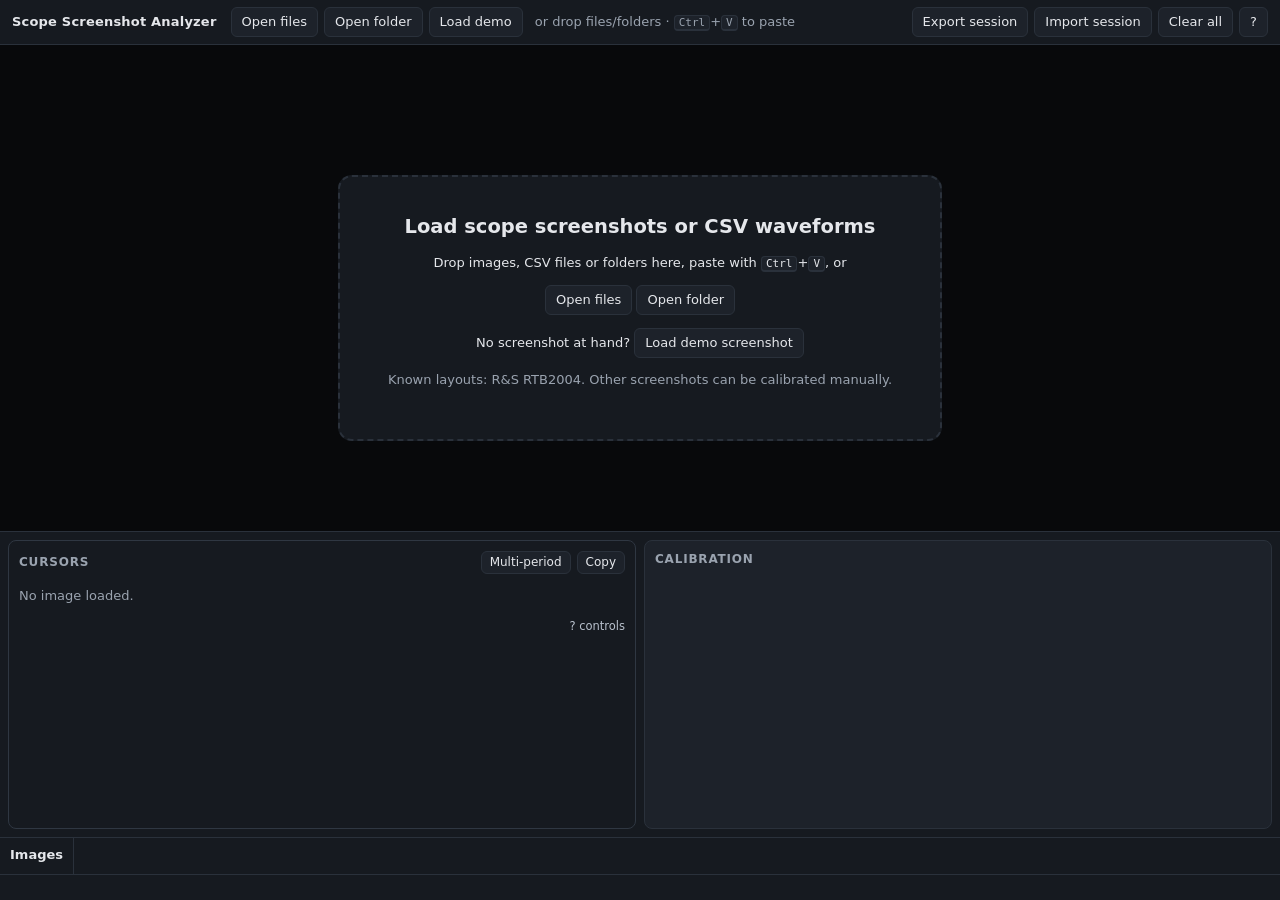
==== index.html @ 4c1b51f0 "Smaller session exports, V/A unit switch per channel - Export above 1 MB asks how to store CSV wavef" ====
<!doctype html>
<html lang="en">
<head>
<meta charset="utf-8">
<meta name="viewport" content="width=device-width, initial-scale=1">
<title>Scope Screenshot Analyzer</title>
<!-- ?v=N: bump on every publish so browsers never mix a new index.html with cached old scripts (GitHub Pages caches 10 min) -->
<link rel="stylesheet" href="css/app.css?v=7">
</head>
<body class="empty">

<header class="toolbar">
  <div class="brand">Scope Screenshot Analyzer</div>
  <div class="group">
    <button data-act="open-files" title="Open screenshots or CSV waveform exports">Open files</button>
    <button data-act="open-folder" title="Open all images and CSV files in a folder">Open folder</button>
    <button data-act="demo" title="Load an example R&amp;S RTB2004 screenshot">Load demo</button>
    <span class="hint">or drop files/folders · <kbd>Ctrl</kbd>+<kbd>V</kbd> to paste</span>
  </div>
  <div class="spacer"></div>
  <div class="group">
    <button data-act="export" title="Save all images + measurements to a .json file">Export session</button>
    <button data-act="import" title="Load a previously exported .json session">Import session</button>
    <button data-act="clear" class="danger" title="Remove all images">Clear all</button>
    <button data-act="help" title="Shortcuts (?)">?</button>
  </div>
</header>

<main>
  <aside class="strip">
    <div class="strip-head"><span>Images</span><span id="strip-count" class="muted"></span></div>
    <ul id="strip-list"></ul>
  </aside>

  <section class="stage">
    <div class="stage-tools">
      <button id="tgl-overlay" class="toggle" title="Show what was detected: grid with the calibrated time/value of every division line, 0 levels, extracted curves and their band (D)">Detection overlay</button>
      <span class="sep"></span>
      <button data-act="zoom-out" title="Zoom out (−)">−</button>
      <span id="zoom-level" class="muted">100%</span>
      <button data-act="zoom-in" title="Zoom in (+)">+</button>
      <button data-act="fit" title="Fit whole screenshot (F)">Fit</button>
      <button data-act="fit-grid" title="Zoom to the graticule (G)">Fit grid</button>
      <span class="sep"></span>
      <button id="tgl-bigtext" class="toggle" title="Screenshot mode: much larger labels, readouts and legend in the plot, for screenshots of the app (S)">Screenshot mode</button>
      <button id="btn-copyimg" title="Copy the plot to the clipboard as a PNG image (paste into slides, chats, documents)">Copy image</button>
    </div>
    <div class="overview" title="Whole recording: drag a cursor line to move it, drag the window to pan, drag its edges to zoom, click to jump, wheel to zoom, double-click to show all"><canvas id="overview"></canvas></div>
    <div class="canvas-wrap"><canvas id="view"></canvas></div>
    <div class="empty-state">
      <div class="drop-card">
        <h2>Load scope screenshots or CSV waveforms</h2>
        <p>Drop images, CSV files or folders here, paste with <kbd>Ctrl</kbd>+<kbd>V</kbd>, or</p>
        <div><button data-act="open-files">Open files</button> <button data-act="open-folder">Open folder</button></div>
        <p>No screenshot at hand? <button data-act="demo">Load demo screenshot</button></p>
        <p class="muted">Known layouts: R&amp;S RTB2004. Other screenshots can be calibrated manually.</p>
      </div>
    </div>
    <div class="drop-overlay"><div>Drop to load</div></div>
    <div id="splitter" class="splitter" title="Drag to resize the panel · double-click to reset"></div>
  </section>

  <aside class="panel">
    <section class="card cursors-card">
      <div class="card-head"><span class="head-l"><h3>Cursors</h3><span id="probe-btns" class="probe-btns" title="Channels the cursors read"></span></span><span class="card-btns">
        <button id="tgl-periods" data-act="periods" class="small toggle" title="Multi-period mode: put the cursors on two adjacent peaks, switch on, then drag cursor 2 to a later peak. Dashed marks show where the peaks in between should be; frequency = N / Δt (P)">Multi-period</button>
        <button data-act="copy" class="small" title="Copy readout as tab-separated text (C)">Copy</button></span></div>
      <div id="readout"></div>
      <p class="tip ro-tip"><button data-act="help" class="link" title="Drag the lines · double-click to move the nearest · ← → nudge (Shift ×10, Alt ¼ px) · click for all shortcuts">? controls</button></p>
    </section>
    <section class="card">
      <div class="card-head"><h3 id="calib-title">Calibration</h3></div>
      <div id="calib"></div>
    </section>
  </aside>
</main>

<footer class="status">
  <span id="status-doc"></span>
  <span id="status-hover"></span>
</footer>

<div id="toast"></div>

<dialog id="help">
  <h3>Shortcuts &amp; tips</h3>
  <table>
    <tr><td><kbd>↑</kbd> <kbd>↓</kbd> / <kbd>PgUp</kbd> <kbd>PgDn</kbd></td><td>Previous / next image</td></tr>
    <tr><td><kbd>←</kbd> <kbd>→</kbd></td><td>Nudge selected cursor 1 px (<kbd>Shift</kbd> 10 px, <kbd>Alt</kbd> ¼ px)</td></tr>
    <tr><td><kbd>1</kbd> <kbd>2</kbd> / <kbd>Tab</kbd></td><td>Select cursor 1 / 2 / toggle</td></tr>
    <tr><td>Double-click</td><td>Move nearest cursor to this position</td></tr>
    <tr><td>Drag empty area · wheel</td><td>Pan · zoom (CSV: time axis only; <kbd>Shift</kbd>+wheel pans)</td></tr>
    <tr><td>Channel handle (CSV)</td><td>Drag = offset (snaps to divisions, <kbd>Shift</kbd> = free), wheel = scale (1-2-5)</td></tr>
    <tr><td>Overview bar (CSV)</td><td>Drag cursor line = move cursor, drag frame = pan, drag its edges = zoom, click = jump, double-click = show all</td></tr>
    <tr><td>Border image | panel</td><td>Drag = resize, double-click = reset</td></tr>
    <tr><td><kbd>F</kbd> / <kbd>0</kbd>, <kbd>G</kbd>, <kbd>+</kbd> <kbd>−</kbd></td><td>Fit screenshot, fit graticule, zoom in/out</td></tr>
    <tr><td><kbd>D</kbd></td><td>Toggle detection overlay (screenshots)</td></tr>
    <tr><td><kbd>S</kbd></td><td>Screenshot mode: larger text in the plot</td></tr>
    <tr><td><kbd>C</kbd></td><td>Copy readout (tab-separated)</td></tr>
    <tr><td><kbd>P</kbd>, <kbd>,</kbd> <kbd>.</kbd></td><td>Multi-period mode on/off, one period less / more</td></tr>
    <tr><td><kbd>Ctrl</kbd>+<kbd>V</kbd></td><td>Paste screenshot from clipboard</td></tr>
    <tr><td><kbd>F2</kbd></td><td>Rename current image (or double-click its name)</td></tr>
    <tr><td><kbd>Esc</kbd></td><td>Cancel picking mode</td></tr>
  </table>
  <p class="muted">Values show the centre of the drawn trace; the small range below each value is the band the
  screenshot actually shows (trace thickness, sample blocks at fast timebases, persistence spread).
  Fields marked <span class="badge warn">!</span> could not be confirmed by two sources — check them.
  Everything is saved automatically in this browser; use Export to move a session to another computer.</p>
  <div class="dialog-actions"><button data-act="close">Close</button></div>
</dialog>

<!-- Shown by Export session when the file would be larger than 1 MB (App.ui.askExport) -->
<dialog id="export-dlg">
  <h3>Export session</h3>
  <p>This session would be <b id="exp-now"></b>, mostly because of the CSV waveforms. Choose how to store them:</p>
  <div class="exp-opts">
    <label class="exp-opt"><input type="radio" name="exp-mode" value="lossless">
      <span><b>Lossless</b> <span class="exp-size" data-size="lossless"></span> <span class="muted">(recommended)</span><br>
      <span class="muted">Every sample the app shows and measures is kept bit for bit. The original CSV text is not kept:
      digits beyond float32 precision (~7 digits), columns beyond the 4th, further LTspice .step runs and the original
      time stamps of non-uniformly sampled files (the app never uses them).</span></span></label>
    <label class="exp-opt"><input type="radio" name="exp-mode" value="compact">
      <span><b>Compact, 16 bit</b> <span class="exp-size" data-size="compact"></span><br>
      <span class="muted">Each channel is rounded to 65 536 levels between its minimum and maximum. Invisible in the plot,
      but cursor values can be off by up to:</span>
      <ul id="exp-err" class="notes"></ul>
      <span class="muted">Imported CSVs keep this as a note in the Display panel. Cannot be undone after import.</span></span></label>
    <label class="exp-opt"><input type="radio" name="exp-mode" value="exact">
      <span><b>Original files</b> <span class="exp-size" data-size="exact"></span><br>
      <span class="muted">The CSV files exactly as loaded. Largest; the only format older versions of this app can import.</span></span></label>
  </div>
  <div class="dialog-actions"><button data-act="cancel">Cancel</button> <button data-act="ok" class="primary">Export</button></div>
</dialog>

<script src="js/util.js?v=7"></script>
<script src="js/ocr_glyphs.js?v=7"></script>
<script src="js/ocr.js?v=7"></script>
<script src="js/calibrate.js?v=7"></script>
<script src="js/layouts/index.js?v=7"></script>
<script src="js/layouts/rtb2004.js?v=7"></script>
<script src="js/traces.js?v=7"></script>
<script src="js/series.js?v=7"></script>
<script src="js/measure.js?v=7"></script>
<script src="js/state.js?v=7"></script>
<script src="js/loaders.js?v=7"></script>
<script src="js/view.js?v=7"></script>
<script src="js/overview.js?v=7"></script>
<script src="js/ui.js?v=7"></script>
<script src="js/app.js?v=7"></script>
</body>
</html>
---- css/app.css ----
/* Scope Screenshot Analyzer — dark UI. Colours are tokens on :root; layout is a
   header / [strip | stage | panel] / status-bar grid. Sizes of the side columns are the
   --strip-w and --panel-w tokens. Below a 3:2 aspect ratio the columns become rows
   (stage / panel / strip), see "narrow windows" near the end. */
:root {
  --bg: #0f1115;
  --bg-2: #161a20;
  --bg-3: #1d222a;
  --line: #2a313b;
  --fg: #e5e7eb;
  --fg-2: #9aa3af;
  --accent: #38bdf8;
  --ok: #34d399;
  --warn: #fbbf24;
  --manual: #a78bfa;
  --danger: #f87171;
  --strip-w: 190px;
  --panel-w: 360px;
  --panel-h: 34vh;    /* narrow layout: height of the cursors/calibration row */
  /* --panel-w / --panel-h are overridden inline when the user drags the splitter (App.ui prefs) */
  --thumb-w: 130px;   /* narrow layout: thumbnail width in the bottom bar */
  --overview-h: 64px; /* CSV docs: height of the overview bar above the plot */
  color-scheme: dark;
}
* { box-sizing: border-box; }
html, body { height: 100%; margin: 0; }
body {
  background: var(--bg); color: var(--fg);
  font: 13px/1.4 system-ui, -apple-system, "Segoe UI", Roboto, sans-serif;
  display: grid; grid-template-rows: auto 1fr auto; grid-template-columns: minmax(0, 1fr); overflow: hidden;
}
button {
  font: inherit; color: var(--fg); background: var(--bg-3); border: 1px solid var(--line);
  border-radius: 6px; padding: 5px 10px; cursor: pointer;
}
button:hover { border-color: var(--accent); }
button:disabled { opacity: .4; cursor: default; }
button.small { padding: 2px 8px; font-size: 12px; }
button.danger:hover { border-color: var(--danger); color: var(--danger); }
button.icon { padding: 1px 6px; }
input {
  font: inherit; color: var(--fg); background: var(--bg); border: 1px solid var(--line);
  border-radius: 4px; padding: 3px 6px; width: 100%; min-width: 0;
}
input:focus { outline: none; border-color: var(--accent); }
input:disabled { opacity: .4; }
input.num { width: 64px; }
input[type=checkbox] { width: auto; }
input.invalid { border-color: var(--danger); background: #3a1414; }
kbd {
  font: 11px ui-monospace, Consolas, monospace; background: var(--bg-3); border: 1px solid var(--line);
  border-bottom-width: 2px; border-radius: 4px; padding: 0 4px;
}
.muted { color: var(--fg-2); }
.nowrap { white-space: nowrap; display: inline-flex; align-items: center; gap: 3px; }

/* ---------- toolbar */
.toolbar { display: flex; align-items: center; gap: 14px; padding: 7px 12px; background: var(--bg-2); border-bottom: 1px solid var(--line); }
.brand { font-weight: 600; letter-spacing: .2px; }
.toolbar .group { display: flex; align-items: center; gap: 6px; }
.toolbar .hint { color: var(--fg-2); margin-left: 6px; }
.spacer { flex: 1; }

/* ---------- main 3-column area */
main { display: grid; grid-template-columns: var(--strip-w) 1fr var(--panel-w); min-height: 0; }

.strip { background: var(--bg-2); border-right: 1px solid var(--line); display: flex; flex-direction: column; min-height: 0; }
.strip-head { display: flex; justify-content: space-between; padding: 8px 10px; font-weight: 600; border-bottom: 1px solid var(--line); }
#strip-list { list-style: none; margin: 0; padding: 6px; overflow-y: auto; flex: 1; }
.thumb { position: relative; border: 2px solid transparent; border-radius: 6px; padding: 4px; margin-bottom: 6px; cursor: pointer; background: var(--bg-3); }
.thumb:hover { border-color: var(--line); }
.thumb.active { border-color: var(--accent); }
.thumb img { display: block; width: 100%; aspect-ratio: 1280 / 824; object-fit: contain; background: #000; border-radius: 3px; }
.thumb-meta { display: flex; align-items: center; gap: 5px; margin-top: 3px; font-size: 11.5px; }
.thumb-idx { color: var(--fg-2); }
.thumb-name { flex: 1; overflow: hidden; text-overflow: ellipsis; white-space: nowrap; }
.thumb-rename { flex: 1; min-width: 0; font: inherit; padding: 0 3px; }
.thumb-btns { position: absolute; top: 6px; right: 6px; display: none; gap: 3px; }
.thumb-btns button { padding: 0 6px; line-height: 18px; background: rgba(0,0,0,.7); }
.thumb:hover .thumb-btns { display: flex; }
.thumb-del:hover { color: var(--danger); border-color: var(--danger); }

.stage { position: relative; display: flex; flex-direction: column; min-width: 0; min-height: 0; background: #08090b; }
.stage-tools { display: flex; align-items: center; gap: 5px; padding: 5px 8px; border-bottom: 1px solid var(--line); background: var(--bg-2); }
.stage-tools .sep { width: 1px; height: 18px; background: var(--line); margin: 0 6px; }
.toggle.on { background: #0c4a6e; border-color: var(--accent); }
.canvas-wrap { position: relative; flex: 1; min-height: 0; overflow: hidden; }
.overview { position: relative; height: var(--overview-h); flex: none; display: none; border-bottom: 1px solid var(--line); }
body.series .overview { display: block; }
#overview { position: absolute; inset: 0; display: block; touch-action: none; }
/* border between stage and panel: drag to resize (right edge here, bottom edge in the narrow layout) */
.splitter { position: absolute; z-index: 6; top: 0; bottom: 0; right: -3px; width: 7px; cursor: col-resize; touch-action: none; }
.splitter:hover, .splitter.active { background: rgba(56,189,248,.45); }
body.empty .splitter { display: none; }
body.series #tgl-overlay, body.series .stage-tools .sep { display: none; }
#view { position: absolute; inset: 0; display: block; cursor: grab; touch-action: none; }

.empty-state { position: absolute; inset: 40px 0 0 0; display: none; align-items: center; justify-content: center; }
body.empty .empty-state { display: flex; }
body.empty .stage-tools { visibility: hidden; }
.drop-card { text-align: center; border: 2px dashed var(--line); border-radius: 14px; padding: 36px 48px; background: var(--bg-2); }
.drop-card h2 { margin: 0 0 8px; font-weight: 600; }
.drop-overlay { position: absolute; inset: 0; display: none; align-items: center; justify-content: center; background: rgba(56,189,248,.12); border: 3px dashed var(--accent); font-size: 22px; font-weight: 600; pointer-events: none; z-index: 5; }
body.dragging .drop-overlay { display: flex; }
body.busy #view { opacity: .6; }

/* ---------- right panel */
.panel { background: var(--bg-2); border-left: 1px solid var(--line); overflow-y: auto; padding: 8px; min-height: 0; }
.card { background: var(--bg-3); border: 1px solid var(--line); border-radius: 8px; padding: 10px; margin-bottom: 8px; }
.card-head { display: flex; align-items: center; justify-content: space-between; margin-bottom: 6px; }
.card-btns { display: flex; gap: 6px; margin-left: auto; }
.card-head { flex-wrap: wrap; row-gap: 6px; }
.head-l { display: flex; align-items: center; gap: 10px; }
.probe-btns { display: flex; gap: 4px; }
.probe { font-size: 11px; font-weight: 700; padding: 0 7px; line-height: 17px; border-radius: 9px; border: 1.5px solid var(--c); background: transparent; color: var(--c); }
.probe.on { background: var(--c); color: #0b0d10; }
.probe:hover { border-color: var(--c); filter: brightness(1.15); }
.card h3 { margin: 0; font-size: 12px; text-transform: uppercase; letter-spacing: .8px; color: var(--fg-2); }
.tip { font-size: 11.5px; margin: 8px 0 0; }

/* Cursor readout (results first). Higher contrast than the rest of the panel: the card
   merges into the panel, blocks are near-black wells, channel blocks get a tint of the
   channel colour (--c, set inline) mixed on the block itself. */
.cursors-card { --ro-well: #0d1014; --ro-lbl: #b8c0cc; --ro-val: #f3f4f6; background: var(--bg-2); border-color: #2f3742; }
.readout { display: grid; gap: 6px; font-variant-numeric: tabular-nums; color: var(--ro-val); }
.ro-blk { background: var(--ro-well); border: 1px solid #2b323c; border-radius: 6px; padding: 6px 8px 7px; display: grid; gap: 4px; }
.ro-blk.ch { background: color-mix(in srgb, var(--c) 10%, var(--ro-well)); border-color: color-mix(in srgb, var(--c) 45%, var(--ro-well)); }
.ro-blk.ch.alt { border-style: dashed; }
.ro-in { display: flex; align-items: center; gap: 6px; font-size: 12px; white-space: nowrap; }
.ro-in .lbl, .ro-in .arr { color: var(--ro-lbl); }
.ro-in .lbl { min-width: 22px; }
.ro-in .chip { max-width: 11em; overflow: hidden; text-overflow: ellipsis; flex-shrink: 0; }
.ro-main { display: grid; grid-template-columns: 1fr 1fr; column-gap: 10px; }
.ro-k { font-size: 11px; color: var(--ro-lbl); display: flex; align-items: center; gap: 6px; min-height: 18px; }
.ro-v { font-size: 16px; font-weight: 600; line-height: 1.25; }
.ro-sm { font-size: 11.5px; color: var(--ro-lbl); }
.ro-sm b { color: var(--ro-val); font-weight: 600; }
.readout .muted { color: var(--ro-lbl); }
.readout .nstep { display: inline-flex; align-items: center; gap: 3px; }
.readout .nstep button { padding: 0 5px; line-height: 14px; font-size: 11.5px; }
.readout .nstep b { color: var(--ro-val); font-size: 11.5px; }
.ro-tip { text-align: right; margin-top: 6px; }
button.link { background: none; border: 0; padding: 0; color: var(--ro-lbl); font-size: 11.5px; }
button.link:hover { color: var(--accent); }
.cur-tag { background: var(--c); color: #0b0d10; border: 2px solid transparent; font-weight: 700; padding: 0 10px; border-radius: 4px; }
.cur-tag.sel { border-color: #fff; }
.cur-tag.mini { font-size: 10.5px; line-height: 14px; min-width: 17px; padding: 0 2px; border-width: 1.5px; border-radius: 3px; }
.chip { display: inline-block; background: var(--c); color: #0b0d10; font-weight: 700; font-size: 11px; padding: 0 5px; border-radius: 3px; }
button.chip { border: 0; font: inherit; font-weight: 700; font-size: 11px; line-height: inherit; cursor: pointer; }
.chip.axis { box-shadow: 0 0 0 2px var(--bg-2), 0 0 0 3.5px #fff; }
.chip.hollow { background: transparent; color: var(--c); box-shadow: inset 0 0 0 1.5px var(--c); }

.layout-row { display: flex; align-items: center; gap: 6px; margin-bottom: 8px; }
button.undo { border-color: var(--accent); color: var(--accent); }
.disp-copy { display: flex; gap: 6px; margin-top: 8px; }
.layout-name { flex: 1; font-weight: 600; }
.layout-name.one-line { min-width: 0; overflow: hidden; text-overflow: ellipsis; white-space: nowrap; }
.field { display: grid; grid-template-columns: 105px 1fr 18px; align-items: center; gap: 6px; margin-bottom: 5px; }
.field label { color: var(--fg-2); }
.ch-table { width: 100%; border-collapse: collapse; margin-top: 6px; }
.ch-table th { font-weight: 500; color: var(--fg-2); text-align: left; padding: 2px 3px; font-size: 11.5px; }
.ch-table td { padding: 2px 3px; }
.ch-table td:nth-child(3) { display: flex; align-items: center; gap: 3px; }
.ch-table tr.off .chip { opacity: .4; }
.ch-table .nowrap { display: flex; width: 100%; }
.unit-tgl { flex: none; min-width: 22px; padding: 1px 4px; font-size: 11px; font-weight: 600; }
.series-ch input[data-chname] { min-width: 4.5em; }
.badge { display: inline-flex; align-items: center; justify-content: center; width: 16px; height: 16px; border-radius: 50%; font-size: 10.5px; font-weight: 700; color: #0b0d10; flex: none; }
.badge.ok { background: var(--ok); }
.badge.warn { background: var(--warn); }
.badge.manual { background: var(--manual); }
.grid-box { margin-top: 8px; }
.grid-box summary { cursor: pointer; color: var(--fg-2); display: flex; gap: 6px; align-items: center; }
.grid-fields { display: grid; grid-template-columns: 1fr 1fr; gap: 4px 10px; margin: 6px 0; }
.grid-fields label { display: flex; justify-content: space-between; align-items: center; color: var(--fg-2); gap: 6px; }
label.inline { display: flex; align-items: center; gap: 6px; margin-top: 6px; color: var(--fg-2); }
.notes { margin: 8px 0 0; padding-left: 16px; color: var(--warn); font-size: 12px; }
.notes li { margin-bottom: 3px; }
details.raw { margin-top: 6px; color: var(--fg-2); }
details.raw pre { font-size: 10.5px; white-space: pre-wrap; word-break: break-all; max-height: 200px; overflow: auto; }

/* ---------- narrow windows (aspect ratio below 3:2): stacked rows instead of columns
   image on top, cursors + calibration side by side below it, gallery as a horizontal bar at the bottom */
@media (max-aspect-ratio: 3/2) {
  .toolbar, .stage-tools { flex-wrap: wrap; row-gap: 6px; }
  main {
    grid-template-columns: minmax(0, 1fr);
    grid-template-rows: minmax(0, 1fr) auto auto;
    grid-template-areas: "stage" "panel" "strip";
  }
  .stage { grid-area: stage; }
  .panel {
    grid-area: panel; display: flex; gap: 8px; height: var(--panel-h);
    overflow: hidden; border-left: 0; border-top: 1px solid var(--line);
  }
  .panel .card { flex: 1 1 0; min-width: 0; overflow-y: auto; margin-bottom: 0; }
  .splitter { top: auto; left: 0; right: 0; bottom: -3px; width: auto; height: 7px; cursor: row-resize; }
  .strip { grid-area: strip; flex-direction: row; border-right: 0; border-top: 1px solid var(--line); }
  .strip-head { flex-direction: column; justify-content: flex-start; gap: 2px; border-bottom: 0; border-right: 1px solid var(--line); }
  #strip-list { display: flex; gap: 6px; overflow-x: auto; overflow-y: hidden; }
  .thumb { flex: 0 0 var(--thumb-w); min-width: 0; margin-bottom: 0; }
}
/* very narrow (portrait phone): cards stacked, panel scrolls */
@media (max-aspect-ratio: 3/2) and (max-width: 640px) {
  .panel { display: block; overflow: auto; }
  .toolbar .hint { display: none; }
  .panel .card { overflow: visible; margin-bottom: 8px; }
}

/* ---------- status bar, toast, dialog */
.status { display: flex; gap: 16px; padding: 4px 12px; background: var(--bg-2); border-top: 1px solid var(--line); color: var(--fg-2); font-size: 12px; font-variant-numeric: tabular-nums; min-height: 26px; }
#status-hover { display: flex; gap: 14px; }
#toast { position: fixed; left: 50%; bottom: 40px; transform: translateX(-50%) translateY(20px); background: #0c4a6e; border: 1px solid var(--accent); padding: 8px 14px; border-radius: 8px; opacity: 0; transition: .2s; pointer-events: none; z-index: 20; max-width: 70vw; }
#toast.show { opacity: 1; transform: translateX(-50%); }
dialog { background: var(--bg-2); color: var(--fg); border: 1px solid var(--line); border-radius: 10px; max-width: 560px; }
dialog::backdrop { background: rgba(0,0,0,.5); }
dialog td { padding: 3px 10px 3px 0; vertical-align: top; }
.dialog-actions { text-align: right; }
.exp-opts { display: grid; gap: 8px; margin: 10px 0 14px; }
.exp-opt { display: flex; gap: 8px; align-items: flex-start; padding: 8px 10px; border: 1px solid var(--line); border-radius: 8px; cursor: pointer; }
.exp-opt:has(input:checked) { border-color: var(--accent); background: var(--bg-3); }
.exp-opt[hidden] { display: none; }
.exp-opt input { width: auto; flex: none; margin-top: 3px; }
.exp-size { color: var(--accent); font-weight: 600; }
#exp-err { margin: 4px 0; max-height: 24vh; overflow: auto; }
button.primary { background: var(--accent); color: #0b0d10; border-color: var(--accent); font-weight: 600; }
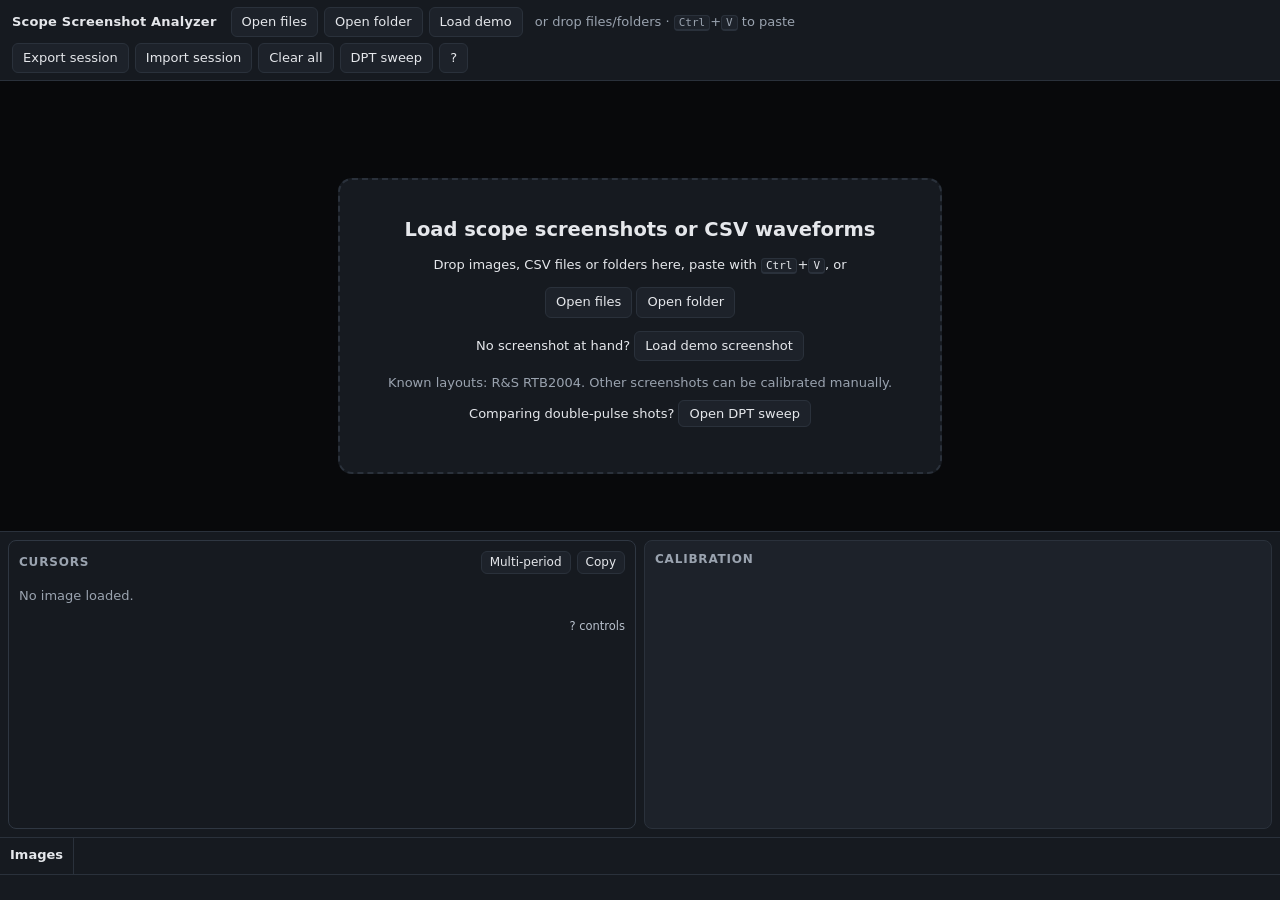
==== commit 1f596d00: "DPT sweep page, merge CSVs into one plot, open DPT shots in the analyzer - dpt.html: pool of double-" ====
--- a/index.html
+++ b/index.html
@@ -5,7 +5,7 @@
 <meta name="viewport" content="width=device-width, initial-scale=1">
 <title>Scope Screenshot Analyzer</title>
 <!-- ?v=N: bump on every publish so browsers never mix a new index.html with cached old scripts (GitHub Pages caches 10 min) -->
-<link rel="stylesheet" href="css/app.css?v=7">
+<link rel="stylesheet" href="css/app.css?v=8">
 </head>
 <body class="empty">
 
@@ -22,6 +22,7 @@
     <button data-act="export" title="Save all images + measurements to a .json file">Export session</button>
     <button data-act="import" title="Load a previously exported .json session">Import session</button>
     <button data-act="clear" class="danger" title="Remove all images">Clear all</button>
+    <a class="btn-link" href="dpt.html" title="Overlay and compare double-pulse-test shots across current, gate resistor, …">DPT sweep</a>
     <button data-act="help" title="Shortcuts (?)">?</button>
   </div>
 </header>
@@ -54,6 +55,7 @@
         <div><button data-act="open-files">Open files</button> <button data-act="open-folder">Open folder</button></div>
         <p>No screenshot at hand? <button data-act="demo">Load demo screenshot</button></p>
         <p class="muted">Known layouts: R&amp;S RTB2004. Other screenshots can be calibrated manually.</p>
+        <p>Comparing double-pulse shots? <a class="btn-link" href="dpt.html" title="Overlay double-pulse-test shots, slew rate / overshoot / ringing against current, Rg, …">Open DPT sweep</a></p>
       </div>
     </div>
     <div class="drop-overlay"><div>Drop to load</div></div>
@@ -91,6 +93,8 @@
     <tr><td>Double-click</td><td>Move nearest cursor to this position</td></tr>
     <tr><td>Drag empty area · wheel</td><td>Pan · zoom (CSV: time axis only; <kbd>Shift</kbd>+wheel pans)</td></tr>
     <tr><td>Channel handle (CSV)</td><td>Drag = offset (snaps to divisions, <kbd>Shift</kbd> = free), wheel = scale (1-2-5)</td></tr>
+    <tr><td><kbd>M</kbd> · drag a thumbnail onto another</td><td>Merge two CSVs into one plot</td></tr>
+    <tr><td><kbd>Ctrl</kbd>+drag a curve (merged)</td><td>Shift that recording in time (or type the shift / <b>Align</b> in the Display panel)</td></tr>
     <tr><td>Overview bar (CSV)</td><td>Drag cursor line = move cursor, drag frame = pan, drag its edges = zoom, click = jump, double-click = show all</td></tr>
     <tr><td>Border image | panel</td><td>Drag = resize, double-click = reset</td></tr>
     <tr><td><kbd>F</kbd> / <kbd>0</kbd>, <kbd>G</kbd>, <kbd>+</kbd> <kbd>−</kbd></td><td>Fit screenshot, fit graticule, zoom in/out</td></tr>
@@ -107,6 +111,27 @@
   Fields marked <span class="badge warn">!</span> could not be confirmed by two sources — check them.
   Everything is saved automatically in this browser; use Export to move a session to another computer.</p>
   <div class="dialog-actions"><button data-act="close">Close</button></div>
+</dialog>
+
+<!-- Merge two CSV docs into one plot (App.ui.openMerge): drag a thumbnail onto another, the ⧉ button or M -->
+<dialog id="merge-dlg">
+  <h3>Merge into one plot</h3>
+  <div class="mg-pick">
+    <label>Into <select id="mg-tgt"></select></label>
+    <label>add <select id="mg-src"></select></label>
+  </div>
+  <p class="muted">Adds a new view <b id="mg-name"></b>. Each recording keeps its own samples; cursors and the visible
+  time window are taken from the first one.</p>
+  <table class="mg-table">
+    <thead><tr><th></th><th>From</th><th>Ch</th><th>Name</th><th>Becomes</th></tr></thead>
+    <tbody id="mg-rows"></tbody>
+  </table>
+  <p id="mg-note" class="mg-note"></p>
+  <p class="muted">Time axis: the recordings start out on their own time stamps (t = 0 is usually the trigger). Shift
+  them against each other afterwards under <b>Recordings</b> in the Display panel, with <b>Align</b> at the cursors,
+  or by <kbd>Ctrl</kbd>+dragging a curve.</p>
+  <label class="inline"><input type="checkbox" id="mg-remove"> Remove the two original views</label>
+  <div class="dialog-actions"><button data-act="cancel">Cancel</button> <button data-act="ok" class="primary">Merge</button></div>
 </dialog>
 
 <!-- Shown by Export session when the file would be larger than 1 MB (App.ui.askExport) -->
@@ -132,20 +157,20 @@
   <div class="dialog-actions"><button data-act="cancel">Cancel</button> <button data-act="ok" class="primary">Export</button></div>
 </dialog>
 
-<script src="js/util.js?v=7"></script>
-<script src="js/ocr_glyphs.js?v=7"></script>
-<script src="js/ocr.js?v=7"></script>
-<script src="js/calibrate.js?v=7"></script>
-<script src="js/layouts/index.js?v=7"></script>
-<script src="js/layouts/rtb2004.js?v=7"></script>
-<script src="js/traces.js?v=7"></script>
-<script src="js/series.js?v=7"></script>
-<script src="js/measure.js?v=7"></script>
-<script src="js/state.js?v=7"></script>
-<script src="js/loaders.js?v=7"></script>
-<script src="js/view.js?v=7"></script>
-<script src="js/overview.js?v=7"></script>
-<script src="js/ui.js?v=7"></script>
-<script src="js/app.js?v=7"></script>
+<script src="js/util.js?v=8"></script>
+<script src="js/ocr_glyphs.js?v=8"></script>
+<script src="js/ocr.js?v=8"></script>
+<script src="js/calibrate.js?v=8"></script>
+<script src="js/layouts/index.js?v=8"></script>
+<script src="js/layouts/rtb2004.js?v=8"></script>
+<script src="js/traces.js?v=8"></script>
+<script src="js/series.js?v=8"></script>
+<script src="js/measure.js?v=8"></script>
+<script src="js/state.js?v=8"></script>
+<script src="js/loaders.js?v=8"></script>
+<script src="js/view.js?v=8"></script>
+<script src="js/overview.js?v=8"></script>
+<script src="js/ui.js?v=8"></script>
+<script src="js/app.js?v=8"></script>
 </body>
 </html>
--- a/css/app.css
+++ b/css/app.css
@@ -79,6 +79,14 @@
 .thumb-btns button { padding: 0 6px; line-height: 18px; background: rgba(0,0,0,.7); }
 .thumb:hover .thumb-btns { display: flex; }
 .thumb-del:hover { color: var(--danger); border-color: var(--danger); }
+/* dragging a thumbnail onto another = merge (App.ui initStripDrag) */
+.thumb.drag-src { opacity: .45; }
+.thumb.merge-target { border-color: var(--ok); }
+.thumb.merge-target.bad { border-color: var(--danger); }
+.thumb.merge-target::after { content: 'Merge'; position: absolute; inset: 4px 4px auto; aspect-ratio: 1280 / 824; display: flex; align-items: center; justify-content: center; background: rgba(15,17,21,.7); color: var(--ok); font-weight: 700; border-radius: 3px; }
+.thumb.merge-target.bad::after { content: 'CSV only'; color: var(--danger); }
+.thumb-ghost { position: fixed; left: 0; top: 0; z-index: 30; width: 110px; pointer-events: none; opacity: .85; border: 2px solid var(--accent); border-radius: 5px; background: #000; }
+.thumb-ghost img { display: block; width: 100%; border-radius: 3px; }
 
 .stage { position: relative; display: flex; flex-direction: column; min-width: 0; min-height: 0; background: #08090b; }
 .stage-tools { display: flex; align-items: center; gap: 5px; padding: 5px 8px; border-bottom: 1px solid var(--line); background: var(--bg-2); }
@@ -165,6 +173,12 @@
 .ch-table .nowrap { display: flex; width: 100%; }
 .unit-tgl { flex: none; min-width: 22px; padding: 1px 4px; font-size: 11px; font-weight: 600; }
 .series-ch input[data-chname] { min-width: 4.5em; }
+/* merged views: one row per recording (channels, name, time shift, Align) */
+.recordings { margin-top: 10px; border-top: 1px solid var(--line); padding-top: 8px; }
+.rec-head { display: flex; justify-content: space-between; color: var(--fg-2); font-size: 11.5px; margin-bottom: 4px; padding-right: 52px; }
+.rec-row { display: grid; grid-template-columns: auto minmax(0, 1fr) 88px auto; align-items: center; gap: 6px; margin-bottom: 4px; }
+.rec-chips { display: flex; gap: 2px; }
+.rec-name { overflow: hidden; text-overflow: ellipsis; white-space: nowrap; }
 .badge { display: inline-flex; align-items: center; justify-content: center; width: 16px; height: 16px; border-radius: 50%; font-size: 10.5px; font-weight: 700; color: #0b0d10; flex: none; }
 .badge.ok { background: var(--ok); }
 .badge.warn { background: var(--warn); }
@@ -216,6 +230,17 @@
 dialog::backdrop { background: rgba(0,0,0,.5); }
 dialog td { padding: 3px 10px 3px 0; vertical-align: top; }
 .dialog-actions { text-align: right; }
+select { font: inherit; color: var(--fg); background: var(--bg); border: 1px solid var(--line); border-radius: 4px; padding: 2px 4px; }
+select:disabled { opacity: .4; }
+.mg-pick { display: flex; gap: 14px; flex-wrap: wrap; }
+.mg-pick label { display: flex; align-items: center; gap: 6px; color: var(--fg-2); }
+.mg-pick select { max-width: 220px; }
+.mg-table { width: 100%; border-collapse: collapse; }
+.mg-table th { font-weight: 500; color: var(--fg-2); text-align: left; font-size: 11.5px; }
+.mg-table td { padding: 2px 6px 2px 0; vertical-align: middle; }
+.mg-table tr.off .chip, .mg-table tr.off .mg-from { opacity: .45; }
+.mg-from { max-width: 150px; overflow: hidden; text-overflow: ellipsis; white-space: nowrap; }
+.mg-note { color: var(--warn); min-height: 1.4em; margin: 6px 0 0; }
 .exp-opts { display: grid; gap: 8px; margin: 10px 0 14px; }
 .exp-opt { display: flex; gap: 8px; align-items: flex-start; padding: 8px 10px; border: 1px solid var(--line); border-radius: 8px; cursor: pointer; }
 .exp-opt:has(input:checked) { border-color: var(--accent); background: var(--bg-3); }
@@ -223,4 +248,6 @@
 .exp-opt input { width: auto; flex: none; margin-top: 3px; }
 .exp-size { color: var(--accent); font-weight: 600; }
 #exp-err { margin: 4px 0; max-height: 24vh; overflow: auto; }
+a.btn-link { color: var(--fg); text-decoration: none; border: 1px solid var(--line); border-radius: 6px; padding: 5px 10px; background: var(--bg-3); }
+a.btn-link:hover { border-color: var(--accent); }
 button.primary { background: var(--accent); color: #0b0d10; border-color: var(--accent); font-weight: 600; }
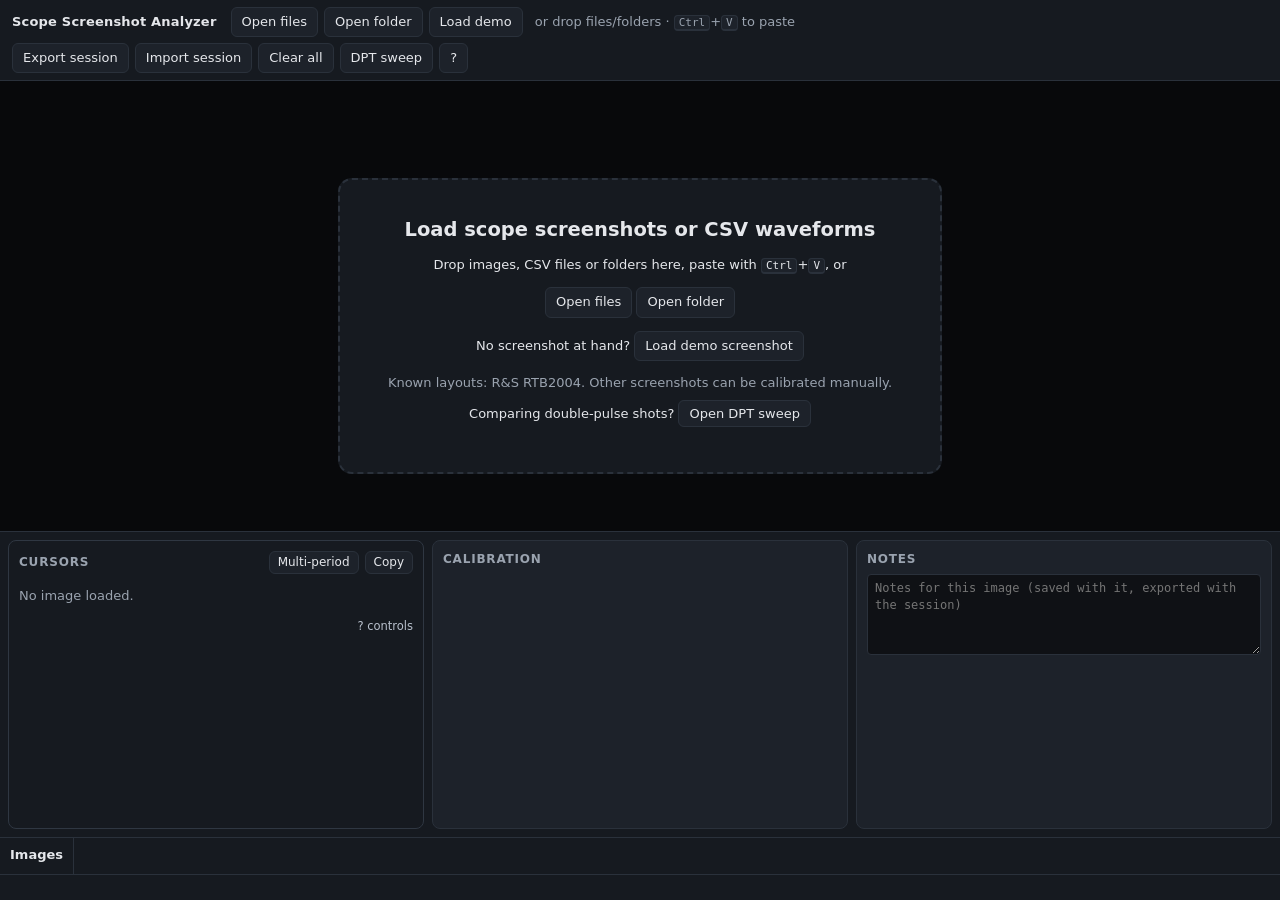
==== commit 0a9afb9e: "DPT filter, repeats and new-parameter prompt; notes card; merge offset alignment - DPT page: shot fi" ====
--- a/index.html
+++ b/index.html
@@ -5,7 +5,7 @@
 <meta name="viewport" content="width=device-width, initial-scale=1">
 <title>Scope Screenshot Analyzer</title>
 <!-- ?v=N: bump on every publish so browsers never mix a new index.html with cached old scripts (GitHub Pages caches 10 min) -->
-<link rel="stylesheet" href="css/app.css?v=8">
+<link rel="stylesheet" href="css/app.css?v=10">
 </head>
 <body class="empty">
 
@@ -73,6 +73,10 @@
     <section class="card">
       <div class="card-head"><h3 id="calib-title">Calibration</h3></div>
       <div id="calib"></div>
+    </section>
+    <section class="card notes-card">
+      <div class="card-head"><h3>Notes</h3></div>
+      <textarea id="doc-notes" rows="4" spellcheck="false" placeholder="Notes for this image (saved with it, exported with the session)" title="Free text for this image. Shots opened from the DPT page start with their folder parameters and current"></textarea>
     </section>
   </aside>
 </main>
@@ -157,20 +161,20 @@
   <div class="dialog-actions"><button data-act="cancel">Cancel</button> <button data-act="ok" class="primary">Export</button></div>
 </dialog>
 
-<script src="js/util.js?v=8"></script>
-<script src="js/ocr_glyphs.js?v=8"></script>
-<script src="js/ocr.js?v=8"></script>
-<script src="js/calibrate.js?v=8"></script>
-<script src="js/layouts/index.js?v=8"></script>
-<script src="js/layouts/rtb2004.js?v=8"></script>
-<script src="js/traces.js?v=8"></script>
-<script src="js/series.js?v=8"></script>
-<script src="js/measure.js?v=8"></script>
-<script src="js/state.js?v=8"></script>
-<script src="js/loaders.js?v=8"></script>
-<script src="js/view.js?v=8"></script>
-<script src="js/overview.js?v=8"></script>
-<script src="js/ui.js?v=8"></script>
-<script src="js/app.js?v=8"></script>
+<script src="js/util.js?v=10"></script>
+<script src="js/ocr_glyphs.js?v=10"></script>
+<script src="js/ocr.js?v=10"></script>
+<script src="js/calibrate.js?v=10"></script>
+<script src="js/layouts/index.js?v=10"></script>
+<script src="js/layouts/rtb2004.js?v=10"></script>
+<script src="js/traces.js?v=10"></script>
+<script src="js/series.js?v=10"></script>
+<script src="js/measure.js?v=10"></script>
+<script src="js/state.js?v=10"></script>
+<script src="js/loaders.js?v=10"></script>
+<script src="js/view.js?v=10"></script>
+<script src="js/overview.js?v=10"></script>
+<script src="js/ui.js?v=10"></script>
+<script src="js/app.js?v=10"></script>
 </body>
 </html>
--- a/css/app.css
+++ b/css/app.css
@@ -123,6 +123,8 @@
 .probe { font-size: 11px; font-weight: 700; padding: 0 7px; line-height: 17px; border-radius: 9px; border: 1.5px solid var(--c); background: transparent; color: var(--c); }
 .probe.on { background: var(--c); color: #0b0d10; }
 .probe:hover { border-color: var(--c); filter: brightness(1.15); }
+#doc-notes { width: 100%; resize: vertical; min-height: 60px; font: 12px/1.45 ui-monospace, Consolas, monospace; color: var(--fg); background: var(--bg); border: 1px solid var(--line); border-radius: 4px; padding: 5px 7px; }
+#doc-notes:focus { outline: none; border-color: var(--accent); }
 .card h3 { margin: 0; font-size: 12px; text-transform: uppercase; letter-spacing: .8px; color: var(--fg-2); }
 .tip { font-size: 11.5px; margin: 8px 0 0; }
 
@@ -175,7 +177,7 @@
 .series-ch input[data-chname] { min-width: 4.5em; }
 /* merged views: one row per recording (channels, name, time shift, Align) */
 .recordings { margin-top: 10px; border-top: 1px solid var(--line); padding-top: 8px; }
-.rec-head { display: flex; justify-content: space-between; color: var(--fg-2); font-size: 11.5px; margin-bottom: 4px; padding-right: 52px; }
+.rec-head { display: flex; align-items: center; gap: 6px; color: var(--fg-2); font-size: 11.5px; margin-bottom: 6px; min-width: 0; }
 .rec-row { display: grid; grid-template-columns: auto minmax(0, 1fr) 88px auto; align-items: center; gap: 6px; margin-bottom: 4px; }
 .rec-chips { display: flex; gap: 2px; }
 .rec-name { overflow: hidden; text-overflow: ellipsis; white-space: nowrap; }
